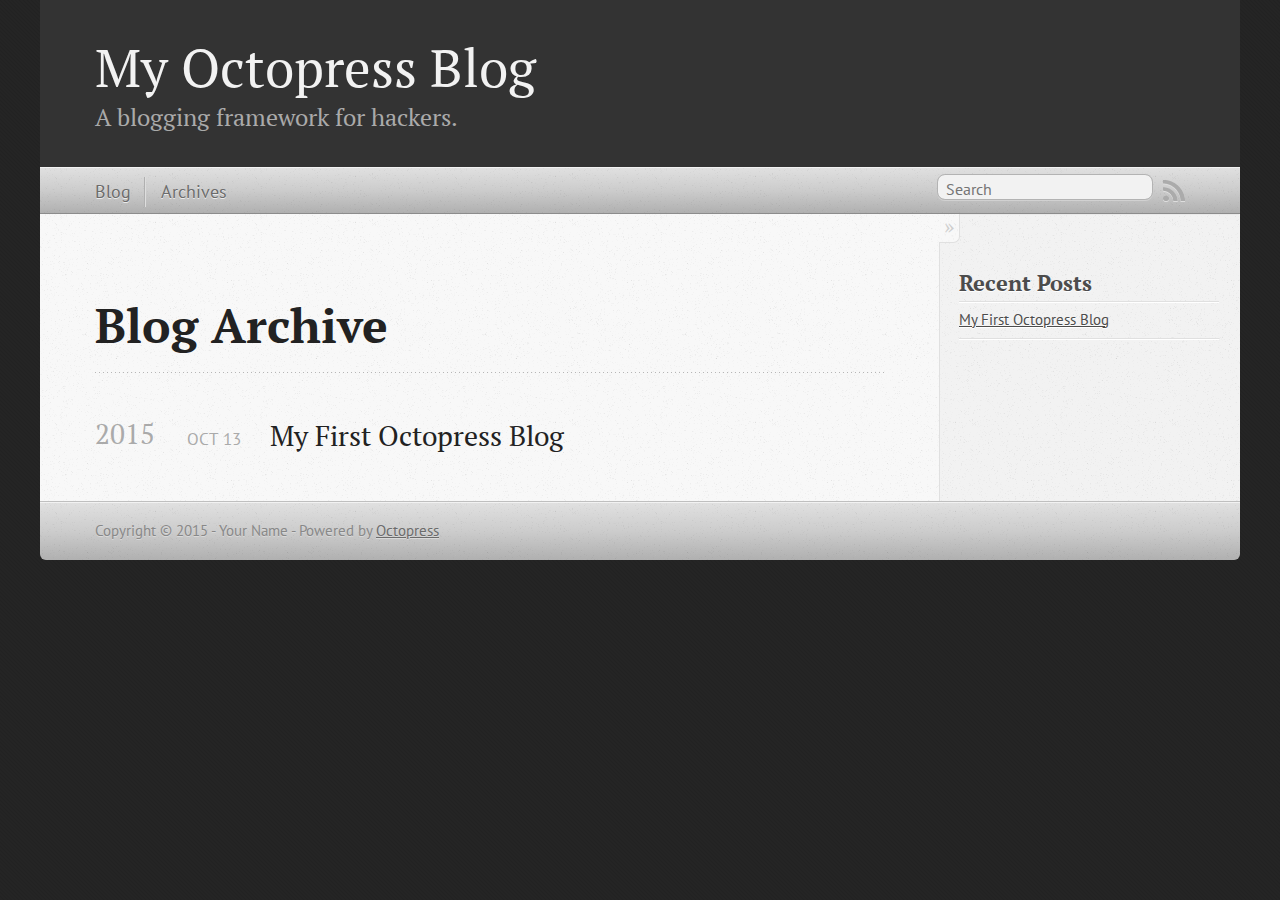
==== blog/archives/index.html @ dcce2635 "Site updated at 2015-10-13 15:27:43 UTC" ====
<!DOCTYPE html>
<!--[if IEMobile 7 ]><html class="no-js iem7"><![endif]-->
<!--[if lt IE 9]><html class="no-js lte-ie8"><![endif]-->
<!--[if (gt IE 8)|(gt IEMobile 7)|!(IEMobile)|!(IE)]><!--><html class="no-js" lang="en"><!--<![endif]-->
<head>
  <meta charset="utf-8">
  <title>Blog Archive - My Octopress Blog</title>
  <meta name="author" content="Your Name">

  
  <meta name="description" content=" Blog Archive 2015 My First Octopress Blog
Oct 13 2015 Recent Posts My First Octopress Blog ">
  

  <!-- http://t.co/dKP3o1e -->
  <meta name="HandheldFriendly" content="True">
  <meta name="MobileOptimized" content="320">
  <meta name="viewport" content="width=device-width, initial-scale=1">

  
  <link rel="canonical" href="http://david203812.github.io/blog/archives/">
  <link href="/favicon.png" rel="icon">
  <link href="/stylesheets/screen.css" media="screen, projection" rel="stylesheet" type="text/css">
  <link href="/atom.xml" rel="alternate" title="My Octopress Blog" type="application/atom+xml">
  <script src="/javascripts/modernizr-2.0.js"></script>
  <script src="//ajax.useso.com/ajax/libs/jquery/1.9.1/jquery.min.js"></script>
  <script>!window.jQuery && document.write(unescape('%3Cscript src="/javascripts/libs/jquery.min.js"%3E%3C/script%3E'))</script>
  <script src="/javascripts/octopress.js" type="text/javascript"></script>
  <!--Fonts from Google"s Web font directory at http://google.com/webfonts -->
<link href="//fonts.useso.com/css?family=PT+Serif:regular,italic,bold,bolditalic" rel="stylesheet" type="text/css">
<link href="//fonts.useso.com/css?family=PT+Sans:regular,italic,bold,bolditalic" rel="stylesheet" type="text/css">

  

</head>

<body   >
  <header role="banner"><hgroup>
  <h1><a href="/">My Octopress Blog</a></h1>
  
    <h2>A blogging framework for hackers.</h2>
  
</hgroup>

</header>
  <nav role="navigation"><ul class="subscription" data-subscription="rss">
  <li><a href="/atom.xml" rel="subscribe-rss" title="subscribe via RSS">RSS</a></li>
  
</ul>
  
<form action="https://www.google.com/search" method="get">
  <fieldset role="search">
    <input type="hidden" name="sitesearch" value="david203812.github.io">
    <input class="search" type="text" name="q" results="0" placeholder="Search"/>
  </fieldset>
</form>
  
<ul class="main-navigation">
  <li><a href="/">Blog</a></li>
  <li><a href="/blog/archives">Archives</a></li>
</ul>

</nav>
  <div id="main">
    <div id="content">
      <div>
<article role="article">
  
  <header>
    <h1 class="entry-title">Blog Archive</h1>
    
  </header>
  
  <div id="blog-archives">



  
  <h2>2015</h2>

<article>
  
<h1><a href="/blog/2015/10/13/my-first-octopress-blog/">My First Octopress Blog</a></h1>
<time datetime="2015-10-13T23:25:37+08:00" pubdate><span class='month'>Oct</span> <span class='day'>13</span> <span class='year'>2015</span></time>


</article>

</div>

  
</article>

</div>

<aside class="sidebar">
  
    <section>
  <h1>Recent Posts</h1>
  <ul id="recent_posts">
    
      <li class="post">
        <a href="/blog/2015/10/13/my-first-octopress-blog/">My First Octopress Blog</a>
      </li>
    
  </ul>
</section>





  
</aside>


    </div>
  </div>
  <footer role="contentinfo"><p>
  Copyright &copy; 2015 - Your Name -
  <span class="credit">Powered by <a href="http://octopress.org">Octopress</a></span>
</p>

</footer>
  







  <script type="text/javascript">
    (function(){
      var twitterWidgets = document.createElement('script');
      twitterWidgets.type = 'text/javascript';
      twitterWidgets.async = true;
      twitterWidgets.src = '//platform.twitter.com/widgets.js';
      document.getElementsByTagName('head')[0].appendChild(twitterWidgets);
    })();
  </script>





</body>
</html>
---- stylesheets/screen.css ----
html,body,div,span,applet,object,iframe,h1,h2,h3,h4,h5,h6,p,blockquote,pre,a,abbr,acronym,address,big,cite,code,del,dfn,em,img,ins,kbd,q,s,samp,small,strike,strong,sub,sup,tt,var,b,u,i,center,dl,dt,dd,ol,ul,li,fieldset,form,label,legend,table,caption,tbody,tfoot,thead,tr,th,td,article,aside,canvas,details,embed,figure,figcaption,footer,header,hgroup,menu,nav,output,ruby,section,summary,time,mark,audio,video{margin:0;padding:0;border:0;font:inherit;font-size:100%;vertical-align:baseline}html{line-height:1}ol,ul{list-style:none}table{border-collapse:collapse;border-spacing:0}caption,th,td{text-align:left;font-weight:normal;vertical-align:middle}q,blockquote{quotes:none}q:before,q:after,blockquote:before,blockquote:after{content:"";content:none}a img{border:none}article,aside,details,figcaption,figure,footer,header,hgroup,main,menu,nav,section,summary{display:block}a{color:#1863a1}a:visited{color:#751590}a:focus{color:#0181eb}a:hover{color:#0181eb}a:active{color:#01579f}aside.sidebar a{color:#222}aside.sidebar a:focus{color:#0181eb}aside.sidebar a:hover{color:#0181eb}aside.sidebar a:active{color:#01579f}a{-moz-transition:color 0.3s;-o-transition:color 0.3s;-webkit-transition:color 0.3s;transition:color 0.3s}html{background:#252525 url('/images/line-tile.png?1444749908') top left}body>div{background:#f2f2f2 url('/images/noise.png?1444749908') top left;border-bottom:1px solid #bfbfbf}body>div>div{background:#f8f8f8 url('/images/noise.png?1444749908') top left;border-right:1px solid #e0e0e0}.heading,body>header h1,h1,h2,h3,h4,h5,h6{font-family:"PT Serif","Georgia","Helvetica Neue",Arial,sans-serif}.sans,body>header h2,article header p.meta,article>footer,#content .blog-index footer,html .gist .gist-file .gist-meta,#blog-archives a.category,#blog-archives time,aside.sidebar section,body>footer{font-family:"PT Sans","Helvetica Neue",Arial,sans-serif}.serif,body,#content .blog-index a[rel=full-article]{font-family:"PT Serif",Georgia,Times,"Times New Roman",serif}.mono,pre,code,tt,p code,li code{font-family:Menlo,Monaco,"Andale Mono","lucida console","Courier New",monospace}body>header h1{font-size:2.2em;font-family:"PT Serif","Georgia","Helvetica Neue",Arial,sans-serif;font-weight:normal;line-height:1.2em;margin-bottom:0.6667em}body>header h2{font-family:"PT Serif","Georgia","Helvetica Neue",Arial,sans-serif}body{line-height:1.5em;color:#222}h1{font-size:2.2em;line-height:1.2em}@media only screen and (min-width: 992px){body{font-size:1.15em}h1{font-size:2.6em;line-height:1.2em}}h1,h2,h3,h4,h5,h6{text-rendering:optimizelegibility;margin-bottom:1em;font-weight:bold}h2,section h1{font-size:1.5em}h3,section h2,section section h1{font-size:1.3em}h4,section h3,section section h2,section section section h1{font-size:1em}h5,section h4,section section h3{font-size:.9em}h6,section h5,section section h4,section section section h3{font-size:.8em}p,article blockquote,ul,ol{margin-bottom:1.5em}ul{list-style-type:disc}ul ul{list-style-type:circle;margin-bottom:0px}ul ul ul{list-style-type:square;margin-bottom:0px}ol{list-style-type:decimal}ol ol{list-style-type:lower-alpha;margin-bottom:0px}ol ol ol{list-style-type:lower-roman;margin-bottom:0px}ul,ul ul,ul ol,ol,ol ul,ol ol{margin-left:1.3em}ul ul,ul ol,ol ul,ol ol{margin-bottom:0em}strong{font-weight:bold}em{font-style:italic}sup,sub{font-size:0.75em;position:relative;display:inline-block;padding:0 .2em;line-height:.8em}sup{top:-.5em}sub{bottom:-.5em}a[rev='footnote']{font-size:.75em;padding:0 .3em;line-height:1}q{font-style:italic}q:before{content:"\201C"}q:after{content:"\201D"}em,dfn{font-style:italic}strong,dfn{font-weight:bold}del,s{text-decoration:line-through}abbr,acronym{border-bottom:1px dotted;cursor:help}hr{margin-bottom:0.2em}small{font-size:.8em}big{font-size:1.2em}article blockquote{font-style:italic;position:relative;font-size:1.2em;line-height:1.5em;padding-left:1em;border-left:4px solid rgba(170,170,170,0.5)}article blockquote cite{font-style:italic}article blockquote cite a{color:#aaa !important;word-wrap:break-word}article blockquote cite:before{content:'\2014';padding-right:.3em;padding-left:.3em;color:#aaa}@media only screen and (min-width: 992px){article blockquote{padding-left:1.5em;border-left-width:4px}}.pullquote-right:before,.pullquote-left:before{padding:0;border:none;content:attr(data-pullquote);float:right;width:45%;margin:.5em 0 1em 1.5em;position:relative;top:7px;font-size:1.4em;line-height:1.45em}.pullquote-left:before{float:left;margin:.5em 1.5em 1em 0}.force-wrap,article a,aside.sidebar a{white-space:-moz-pre-wrap;white-space:-pre-wrap;white-space:-o-pre-wrap;white-space:pre-wrap;word-wrap:break-word}.group,body>header,body>nav,body>footer,body #content>article,body #content>div>article,body #content>div>section,body div.pagination,aside.sidebar,#main,#content,.sidebar{*zoom:1}.group:after,body>header:after,body>nav:after,body>footer:after,body #content>article:after,body #content>div>article:after,body #content>div>section:after,body div.pagination:after,#main:after,#content:after,.sidebar:after{content:"";display:table;clear:both}body{-webkit-text-size-adjust:none;max-width:1200px;position:relative;margin:0 auto}body>header,body>nav,body>footer,body #content>article,body #content>div>article,body #content>div>section{padding-left:18px;padding-right:18px}@media only screen and (min-width: 480px){body>header,body>nav,body>footer,body #content>article,body #content>div>article,body #content>div>section{padding-left:25px;padding-right:25px}}@media only screen and (min-width: 768px){body>header,body>nav,body>footer,body #content>article,body #content>div>article,body #content>div>section{padding-left:35px;padding-right:35px}}@media only screen and (min-width: 992px){body>header,body>nav,body>footer,body #content>article,body #content>div>article,body #content>div>section{padding-left:55px;padding-right:55px}}body div.pagination{margin-left:18px;margin-right:18px}@media only screen and (min-width: 480px){body div.pagination{margin-left:25px;margin-right:25px}}@media only screen and (min-width: 768px){body div.pagination{margin-left:35px;margin-right:35px}}@media only screen and (min-width: 992px){body div.pagination{margin-left:55px;margin-right:55px}}body>header{font-size:1em;padding-top:1.5em;padding-bottom:1.5em}#content{overflow:hidden}#content>div,#content>article{width:100%}aside.sidebar{float:none;padding:0 18px 1px;background-color:#f7f7f7;border-top:1px solid #e0e0e0}.flex-content,article img,article video,article .flash-video,aside.sidebar img{max-width:100%;height:auto}.basic-alignment.left,article img.left,article video.left,article .left.flash-video,aside.sidebar img.left{float:left;margin-right:1.5em}.basic-alignment.right,article img.right,article video.right,article .right.flash-video,aside.sidebar img.right{float:right;margin-left:1.5em}.basic-alignment.center,article img.center,article video.center,article .center.flash-video,aside.sidebar img.center{display:block;margin:0 auto 1.5em}.basic-alignment.left,article img.left,article video.left,article .left.flash-video,aside.sidebar img.left,.basic-alignment.right,article img.right,article video.right,article .right.flash-video,aside.sidebar img.right{margin-bottom:.8em}.toggle-sidebar,.no-sidebar .toggle-sidebar{display:none}@media only screen and (min-width: 750px){body.sidebar-footer aside.sidebar{float:none;width:auto;clear:left;margin:0;padding:0 35px 1px;background-color:#f7f7f7;border-top:1px solid #eaeaea}body.sidebar-footer aside.sidebar section.odd,body.sidebar-footer aside.sidebar section.even{float:left;width:48%}body.sidebar-footer aside.sidebar section.odd{margin-left:0}body.sidebar-footer aside.sidebar section.even{margin-left:4%}body.sidebar-footer aside.sidebar.thirds section{width:30%;margin-left:5%}body.sidebar-footer aside.sidebar.thirds section.first{margin-left:0;clear:both}}body.sidebar-footer #content{margin-right:0px}body.sidebar-footer .toggle-sidebar{display:none}@media only screen and (min-width: 550px){body>header{font-size:1em}}@media only screen and (min-width: 750px){aside.sidebar{float:none;width:auto;clear:left;margin:0;padding:0 35px 1px;background-color:#f7f7f7;border-top:1px solid #eaeaea}aside.sidebar section.odd,aside.sidebar section.even{float:left;width:48%}aside.sidebar section.odd{margin-left:0}aside.sidebar section.even{margin-left:4%}aside.sidebar.thirds section{width:30%;margin-left:5%}aside.sidebar.thirds section.first{margin-left:0;clear:both}}@media only screen and (min-width: 768px){body{-webkit-text-size-adjust:auto}body>header{font-size:1.2em}#main{padding:0;margin:0 auto}#content{overflow:visible;margin-right:240px;position:relative}.no-sidebar #content{margin-right:0;border-right:0}.collapse-sidebar #content{margin-right:20px}#content>div,#content>article{padding-top:17.5px;padding-bottom:17.5px;float:left}aside.sidebar{width:210px;padding:0 15px 15px;background:none;clear:none;float:left;margin:0 -100% 0 0}aside.sidebar section{width:auto;margin-left:0}aside.sidebar section.odd,aside.sidebar section.even{float:none;width:auto;margin-left:0}.collapse-sidebar aside.sidebar{float:none;width:auto;clear:left;margin:0;padding:0 35px 1px;background-color:#f7f7f7;border-top:1px solid #eaeaea}.collapse-sidebar aside.sidebar section.odd,.collapse-sidebar aside.sidebar section.even{float:left;width:48%}.collapse-sidebar aside.sidebar section.odd{margin-left:0}.collapse-sidebar aside.sidebar section.even{margin-left:4%}.collapse-sidebar aside.sidebar.thirds section{width:30%;margin-left:5%}.collapse-sidebar aside.sidebar.thirds section.first{margin-left:0;clear:both}}@media only screen and (min-width: 992px){body>header{font-size:1.3em}#content{margin-right:300px}#content>div,#content>article{padding-top:27.5px;padding-bottom:27.5px}aside.sidebar{width:260px;padding:1.2em 20px 20px}.collapse-sidebar aside.sidebar{padding-left:55px;padding-right:55px}}@media only screen and (min-width: 768px){ul,ol{margin-left:0}}body>header{background:#333}body>header h1{display:inline-block;margin:0}body>header h1 a,body>header h1 a:visited,body>header h1 a:hover{color:#f2f2f2;text-decoration:none}body>header h2{margin:.2em 0 0;font-size:1em;color:#aaa;font-weight:normal}body>nav{position:relative;background-color:#ccc;background:url('/images/noise.png?1444749908'),url('[data-uri]');background:url('/images/noise.png?1444749908'),-webkit-gradient(linear, 50% 0%, 50% 100%, color-stop(0%, #e0e0e0),color-stop(50%, #cccccc),color-stop(100%, #b0b0b0));background:url('/images/noise.png?1444749908'),-moz-linear-gradient(#e0e0e0,#cccccc,#b0b0b0);background:url('/images/noise.png?1444749908'),-webkit-linear-gradient(#e0e0e0,#cccccc,#b0b0b0);background:url('/images/noise.png?1444749908'),linear-gradient(#e0e0e0,#cccccc,#b0b0b0);border-top:1px solid #f2f2f2;border-bottom:1px solid #8c8c8c;padding-top:.35em;padding-bottom:.35em}body>nav form{-moz-background-clip:padding;-o-background-clip:padding-box;-webkit-background-clip:padding;background-clip:padding-box;margin:0;padding:0}body>nav form .search{padding:.3em .5em 0;font-size:.85em;font-family:"PT Sans","Helvetica Neue",Arial,sans-serif;line-height:1.1em;width:95%;-moz-border-radius:0.5em;-webkit-border-radius:0.5em;border-radius:0.5em;-moz-background-clip:padding;-o-background-clip:padding-box;-webkit-background-clip:padding;background-clip:padding-box;-moz-box-shadow:#d1d1d1 0 1px;-webkit-box-shadow:#d1d1d1 0 1px;box-shadow:#d1d1d1 0 1px;background-color:#f2f2f2;border:1px solid #b3b3b3;color:#888}body>nav form .search:focus{color:#444;border-color:#80b1df;-moz-box-shadow:#80b1df 0 0 4px,#80b1df 0 0 3px inset;-webkit-box-shadow:#80b1df 0 0 4px,#80b1df 0 0 3px inset;box-shadow:#80b1df 0 0 4px,#80b1df 0 0 3px inset;background-color:#fff;outline:none}body>nav fieldset[role=search]{float:right;width:48%}body>nav fieldset.mobile-nav{float:left;width:48%}body>nav fieldset.mobile-nav select{width:100%;font-size:.8em;border:1px solid #888}body>nav ul{display:none}@media only screen and (min-width: 550px){body>nav{font-size:.9em}body>nav ul{margin:0;padding:0;border:0;overflow:hidden;*zoom:1;float:left;display:block;padding-top:.15em}body>nav ul li{list-style-image:none;list-style-type:none;margin-left:0;white-space:nowrap;float:left;padding-left:0;padding-right:0}body>nav ul li:first-child{padding-left:0}body>nav ul li:last-child{padding-right:0}body>nav ul li.last{padding-right:0}body>nav ul.subscription{margin-left:.8em;float:right}body>nav ul.subscription li:last-child a{padding-right:0}body>nav ul li{margin:0}body>nav a{color:#6b6b6b;font-family:"PT Sans","Helvetica Neue",Arial,sans-serif;text-shadow:#ebebeb 0 1px;float:left;text-decoration:none;font-size:1.1em;padding:.1em 0;line-height:1.5em}body>nav a:visited{color:#6b6b6b}body>nav a:hover{color:#2b2b2b}body>nav li+li{border-left:1px solid #b0b0b0;margin-left:.8em}body>nav li+li a{padding-left:.8em;border-left:1px solid #dedede}body>nav form{float:right;text-align:left;padding-left:.8em;width:175px}body>nav form .search{width:93%;font-size:.95em;line-height:1.2em}body>nav ul[data-subscription$=email]+form{width:97px}body>nav ul[data-subscription$=email]+form .search{width:91%}body>nav fieldset.mobile-nav{display:none}body>nav fieldset[role=search]{width:99%}}@media only screen and (min-width: 992px){body>nav form{width:215px}body>nav ul[data-subscription$=email]+form{width:147px}}.no-placeholder body>nav .search{background:#f2f2f2 url('/images/search.png?1444749908') 0.3em 0.25em no-repeat;text-indent:1.3em}@media only screen and (min-width: 550px){.maskImage body>nav ul[data-subscription$=email]+form{width:123px}}@media only screen and (min-width: 992px){.maskImage body>nav ul[data-subscription$=email]+form{width:173px}}.maskImage ul.subscription{position:relative;top:.2em}.maskImage ul.subscription li,.maskImage ul.subscription a{border:0;padding:0}.maskImage a[rel=subscribe-rss]{position:relative;top:0px;text-indent:-999999em;background-color:#dedede;border:0;padding:0}.maskImage a[rel=subscribe-rss],.maskImage a[rel=subscribe-rss]:after{-webkit-mask-image:url('/images/rss.png?1444749908');-moz-mask-image:url('/images/rss.png?1444749908');-ms-mask-image:url('/images/rss.png?1444749908');-o-mask-image:url('/images/rss.png?1444749908');mask-image:url('/images/rss.png?1444749908');-webkit-mask-repeat:no-repeat;-moz-mask-repeat:no-repeat;-ms-mask-repeat:no-repeat;-o-mask-repeat:no-repeat;mask-repeat:no-repeat;width:22px;height:22px}.maskImage a[rel=subscribe-rss]:after{content:"";position:absolute;top:-1px;left:0;background-color:#ababab}.maskImage a[rel=subscribe-rss]:hover:after{background-color:#9e9e9e}.maskImage a[rel=subscribe-email]{position:relative;top:0px;text-indent:-999999em;background-color:#dedede;border:0;padding:0}.maskImage a[rel=subscribe-email],.maskImage a[rel=subscribe-email]:after{-webkit-mask-image:url('/images/email.png?1444749908');-moz-mask-image:url('/images/email.png?1444749908');-ms-mask-image:url('/images/email.png?1444749908');-o-mask-image:url('/images/email.png?1444749908');mask-image:url('/images/email.png?1444749908');-webkit-mask-repeat:no-repeat;-moz-mask-repeat:no-repeat;-ms-mask-repeat:no-repeat;-o-mask-repeat:no-repeat;mask-repeat:no-repeat;width:28px;height:22px}.maskImage a[rel=subscribe-email]:after{content:"";position:absolute;top:-1px;left:0;background-color:#ababab}.maskImage a[rel=subscribe-email]:hover:after{background-color:#9e9e9e}article{padding-top:1em}article header{position:relative;padding-top:2em;padding-bottom:1em;margin-bottom:1em;background:url('[data-uri]') bottom left repeat-x}article header h1{margin:0}article header h1 a{text-decoration:none}article header h1 a:hover{text-decoration:underline}article header p{font-size:.9em;color:#aaa;margin:0}article header p.meta{text-transform:uppercase;position:absolute;top:0}@media only screen and (min-width: 768px){article header{margin-bottom:1.5em;padding-bottom:1em;background:url('[data-uri]') bottom left repeat-x}}article h2{padding-top:0.8em;background:url('[data-uri]') top left repeat-x}.entry-content article h2:first-child,article header+h2{padding-top:0}article h2:first-child,article header+h2{background:none}article .feature{padding-top:.5em;margin-bottom:1em;padding-bottom:1em;background:url('[data-uri]') bottom left repeat-x;font-size:2.0em;font-style:italic;line-height:1.3em}article img,article video,article .flash-video{-moz-border-radius:0.3em;-webkit-border-radius:0.3em;border-radius:0.3em;-moz-box-shadow:rgba(0,0,0,0.15) 0 1px 4px;-webkit-box-shadow:rgba(0,0,0,0.15) 0 1px 4px;box-shadow:rgba(0,0,0,0.15) 0 1px 4px;-moz-box-sizing:border-box;-webkit-box-sizing:border-box;box-sizing:border-box;border:#fff 0.5em solid}article video,article .flash-video{margin:0 auto 1.5em}article video{display:block;width:100%}article .flash-video>div{position:relative;display:block;padding-bottom:56.25%;padding-top:1px;height:0;overflow:hidden}article .flash-video>div iframe,article .flash-video>div object,article .flash-video>div embed{position:absolute;top:0;left:0;width:100%;height:100%}article>footer{padding-bottom:2.5em;margin-top:2em}article>footer p.meta{margin-bottom:.8em;font-size:.85em;clear:both;overflow:hidden}.blog-index article+article{background:url('[data-uri]') top left repeat-x}#content .blog-index{padding-top:0;padding-bottom:0}#content .blog-index article{padding-top:2em}#content .blog-index article header{background:none;padding-bottom:0}#content .blog-index article h1{font-size:2.2em}#content .blog-index article h1 a{color:inherit}#content .blog-index article h1 a:hover{color:#0181eb}#content .blog-index a[rel=full-article]{background:#ebebeb;display:inline-block;padding:.4em .8em;margin-right:.5em;text-decoration:none;color:#666;-moz-transition:background-color 0.5s;-o-transition:background-color 0.5s;-webkit-transition:background-color 0.5s;transition:background-color 0.5s}#content .blog-index a[rel=full-article]:hover{background:#0181eb;text-shadow:none;color:#f8f8f8}#content .blog-index footer{margin-top:1em}.separator,article>footer .byline+time:before,article>footer time+time:before,article>footer .comments:before,article>footer .byline ~ .categories:before{content:"\2022 ";padding:0 .4em 0 .2em;display:inline-block}#content div.pagination{text-align:center;font-size:.95em;position:relative;background:url('[data-uri]') top left repeat-x;padding-top:1.5em;padding-bottom:1.5em}#content div.pagination a{text-decoration:none;color:#aaa}#content div.pagination a.prev{position:absolute;left:0}#content div.pagination a.next{position:absolute;right:0}#content div.pagination a:hover{color:#0181eb}#content div.pagination a[href*=archive]:before,#content div.pagination a[href*=archive]:after{content:'\2014';padding:0 .3em}p.meta+.sharing{padding-top:1em;padding-left:0;background:url('[data-uri]') top left repeat-x}#fb-root{display:none}.highlight,html .gist .gist-file .gist-syntax .gist-highlight{border:1px solid #05232b !important}.highlight table td.code,html .gist .gist-file .gist-syntax .gist-highlight table td.code{width:100%}.highlight .line-numbers,html .gist .gist-file .gist-syntax .highlight .line_numbers{text-align:right;font-size:13px;line-height:1.45em;background:#073642 url('/images/noise.png?1444749908') top left !important;border-right:1px solid #00232c !important;-moz-box-shadow:#083e4b -1px 0 inset;-webkit-box-shadow:#083e4b -1px 0 inset;box-shadow:#083e4b -1px 0 inset;text-shadow:#021014 0 -1px;padding:.8em !important;-moz-border-radius:0;-webkit-border-radius:0;border-radius:0}.highlight .line-numbers span,html .gist .gist-file .gist-syntax .highlight .line_numbers span{color:#586e75 !important}figure.code,.gist-file,pre{-moz-box-shadow:rgba(0,0,0,0.06) 0 0 10px;-webkit-box-shadow:rgba(0,0,0,0.06) 0 0 10px;box-shadow:rgba(0,0,0,0.06) 0 0 10px}figure.code .highlight pre,.gist-file .highlight pre,pre .highlight pre{-moz-box-shadow:none;-webkit-box-shadow:none;box-shadow:none}.gist .highlight *::-moz-selection,figure.code .highlight *::-moz-selection{background:#386774;color:inherit;text-shadow:#002b36 0 1px}.gist .highlight *::-webkit-selection,figure.code .highlight *::-webkit-selection{background:#386774;color:inherit;text-shadow:#002b36 0 1px}.gist .highlight *::selection,figure.code .highlight *::selection{background:#386774;color:inherit;text-shadow:#002b36 0 1px}html .gist .gist-file{margin-bottom:1.8em;position:relative;border:none;padding-top:26px !important}html .gist .gist-file .highlight{margin-bottom:0}html .gist .gist-file .gist-syntax{border-bottom:0 !important;background:none !important}html .gist .gist-file .gist-syntax .gist-highlight{background:#002b36 !important}html .gist .gist-file .gist-syntax .highlight pre{padding:0}html .gist .gist-file .gist-meta{padding:.6em 0.8em;border:1px solid #083e4b !important;color:#586e75;font-size:.7em !important;background:#073642 url('/images/noise.png?1444749908') top left;line-height:1.5em}html .gist .gist-file .gist-meta a{color:#76888b !important;text-decoration:none}html .gist .gist-file .gist-meta a:hover,html .gist .gist-file .gist-meta a:focus{text-decoration:underline}html .gist .gist-file .gist-meta a:hover{color:#93a1a1 !important}html .gist .gist-file .gist-meta a[href*='#file']{position:absolute;top:0;left:0;right:-10px;color:#474747 !important}html .gist .gist-file .gist-meta a[href*='#file']:hover{color:#1863a1 !important}html .gist .gist-file .gist-meta a[href*=raw]{top:.4em}pre{background:#002b36 url('/images/noise.png?1444749908') top left;-moz-border-radius:0.4em;-webkit-border-radius:0.4em;border-radius:0.4em;border:1px solid #05232b;line-height:1.45em;font-size:13px;margin-bottom:2.1em;padding:.8em 1em;color:#93a1a1;overflow:auto}h3.filename+pre{-moz-border-radius-topleft:0px;-webkit-border-top-left-radius:0px;border-top-left-radius:0px;-moz-border-radius-topright:0px;-webkit-border-top-right-radius:0px;border-top-right-radius:0px}p code,li code{display:inline-block;white-space:no-wrap;background:#fff;font-size:.8em;line-height:1.5em;color:#555;border:1px solid #ddd;-moz-border-radius:0.4em;-webkit-border-radius:0.4em;border-radius:0.4em;padding:0 .3em;margin:-1px 0}p pre code,li pre code{font-size:1em !important;background:none;border:none}.pre-code,html .gist .gist-file .gist-syntax .highlight pre,.highlight code{font-family:Menlo,Monaco,"Andale Mono","lucida console","Courier New",monospace !important;overflow:scroll;overflow-y:hidden;display:block;padding:.8em;overflow-x:auto;line-height:1.45em;background:#002b36 url('/images/noise.png?1444749908') top left !important;color:#93a1a1 !important}.pre-code span,html .gist .gist-file .gist-syntax .highlight pre span,.highlight code span{color:#93a1a1 !important}.pre-code span,html .gist .gist-file .gist-syntax .highlight pre span,.highlight code span{font-style:normal !important;font-weight:normal !important}.pre-code .c,html .gist .gist-file .gist-syntax .highlight pre .c,.highlight code .c{color:#586e75 !important;font-style:italic !important}.pre-code .cm,html .gist .gist-file .gist-syntax .highlight pre .cm,.highlight code .cm{color:#586e75 !important;font-style:italic !important}.pre-code .cp,html .gist .gist-file .gist-syntax .highlight pre .cp,.highlight code .cp{color:#586e75 !important;font-style:italic !important}.pre-code .c1,html .gist .gist-file .gist-syntax .highlight pre .c1,.highlight code .c1{color:#586e75 !important;font-style:italic !important}.pre-code .cs,html .gist .gist-file .gist-syntax .highlight pre .cs,.highlight code .cs{color:#586e75 !important;font-weight:bold !important;font-style:italic !important}.pre-code .err,html .gist .gist-file .gist-syntax .highlight pre .err,.highlight code .err{color:#dc322f !important;background:none !important}.pre-code .k,html .gist .gist-file .gist-syntax .highlight pre .k,.highlight code .k{color:#cb4b16 !important}.pre-code .o,html .gist .gist-file .gist-syntax .highlight pre .o,.highlight code .o{color:#93a1a1 !important;font-weight:bold !important}.pre-code .p,html .gist .gist-file .gist-syntax .highlight pre .p,.highlight code .p{color:#93a1a1 !important}.pre-code .ow,html .gist .gist-file .gist-syntax .highlight pre .ow,.highlight code .ow{color:#2aa198 !important;font-weight:bold !important}.pre-code .gd,html .gist .gist-file .gist-syntax .highlight pre .gd,.highlight code .gd{color:#93a1a1 !important;background-color:#372d34 !important;display:inline-block}.pre-code .gd .x,html .gist .gist-file .gist-syntax .highlight pre .gd .x,.highlight code .gd .x{color:#93a1a1 !important;background-color:#4d2d34 !important;display:inline-block}.pre-code .ge,html .gist .gist-file .gist-syntax .highlight pre .ge,.highlight code .ge{color:#93a1a1 !important;font-style:italic !important}.pre-code .gh,html .gist .gist-file .gist-syntax .highlight pre .gh,.highlight code .gh{color:#586e75 !important}.pre-code .gi,html .gist .gist-file .gist-syntax .highlight pre .gi,.highlight code .gi{color:#93a1a1 !important;background-color:#1b412b !important;display:inline-block}.pre-code .gi .x,html .gist .gist-file .gist-syntax .highlight pre .gi .x,.highlight code .gi .x{color:#93a1a1 !important;background-color:#355720 !important;display:inline-block}.pre-code .gs,html .gist .gist-file .gist-syntax .highlight pre .gs,.highlight code .gs{color:#93a1a1 !important;font-weight:bold !important}.pre-code .gu,html .gist .gist-file .gist-syntax .highlight pre .gu,.highlight code .gu{color:#6c71c4 !important}.pre-code .kc,html .gist .gist-file .gist-syntax .highlight pre .kc,.highlight code .kc{color:#859900 !important;font-weight:bold !important}.pre-code .kd,html .gist .gist-file .gist-syntax .highlight pre .kd,.highlight code .kd{color:#268bd2 !important}.pre-code .kp,html .gist .gist-file .gist-syntax .highlight pre .kp,.highlight code .kp{color:#cb4b16 !important;font-weight:bold !important}.pre-code .kr,html .gist .gist-file .gist-syntax .highlight pre .kr,.highlight code .kr{color:#d33682 !important;font-weight:bold !important}.pre-code .kt,html .gist .gist-file .gist-syntax .highlight pre .kt,.highlight code .kt{color:#2aa198 !important}.pre-code .n,html .gist .gist-file .gist-syntax .highlight pre .n,.highlight code .n{color:#268bd2 !important}.pre-code .na,html .gist .gist-file .gist-syntax .highlight pre .na,.highlight code .na{color:#268bd2 !important}.pre-code .nb,html .gist .gist-file .gist-syntax .highlight pre .nb,.highlight code .nb{color:#859900 !important}.pre-code .nc,html .gist .gist-file .gist-syntax .highlight pre .nc,.highlight code .nc{color:#d33682 !important}.pre-code .no,html .gist .gist-file .gist-syntax .highlight pre .no,.highlight code .no{color:#b58900 !important}.pre-code .nl,html .gist .gist-file .gist-syntax .highlight pre .nl,.highlight code .nl{color:#859900 !important}.pre-code .ne,html .gist .gist-file .gist-syntax .highlight pre .ne,.highlight code .ne{color:#268bd2 !important;font-weight:bold !important}.pre-code .nf,html .gist .gist-file .gist-syntax .highlight pre .nf,.highlight code .nf{color:#268bd2 !important;font-weight:bold !important}.pre-code .nn,html .gist .gist-file .gist-syntax .highlight pre .nn,.highlight code .nn{color:#b58900 !important}.pre-code .nt,html .gist .gist-file .gist-syntax .highlight pre .nt,.highlight code .nt{color:#268bd2 !important;font-weight:bold !important}.pre-code .nx,html .gist .gist-file .gist-syntax .highlight pre .nx,.highlight code .nx{color:#b58900 !important}.pre-code .vg,html .gist .gist-file .gist-syntax .highlight pre .vg,.highlight code .vg{color:#268bd2 !important}.pre-code .vi,html .gist .gist-file .gist-syntax .highlight pre .vi,.highlight code .vi{color:#268bd2 !important}.pre-code .nv,html .gist .gist-file .gist-syntax .highlight pre .nv,.highlight code .nv{color:#268bd2 !important}.pre-code .mf,html .gist .gist-file .gist-syntax .highlight pre .mf,.highlight code .mf{color:#2aa198 !important}.pre-code .m,html .gist .gist-file .gist-syntax .highlight pre .m,.highlight code .m{color:#2aa198 !important}.pre-code .mh,html .gist .gist-file .gist-syntax .highlight pre .mh,.highlight code .mh{color:#2aa198 !important}.pre-code .mi,html .gist .gist-file .gist-syntax .highlight pre .mi,.highlight code .mi{color:#2aa198 !important}.pre-code .s,html .gist .gist-file .gist-syntax .highlight pre .s,.highlight code .s{color:#2aa198 !important}.pre-code .sd,html .gist .gist-file .gist-syntax .highlight pre .sd,.highlight code .sd{color:#2aa198 !important}.pre-code .s2,html .gist .gist-file .gist-syntax .highlight pre .s2,.highlight code .s2{color:#2aa198 !important}.pre-code .se,html .gist .gist-file .gist-syntax .highlight pre .se,.highlight code .se{color:#dc322f !important}.pre-code .si,html .gist .gist-file .gist-syntax .highlight pre .si,.highlight code .si{color:#268bd2 !important}.pre-code .sr,html .gist .gist-file .gist-syntax .highlight pre .sr,.highlight code .sr{color:#2aa198 !important}.pre-code .s1,html .gist .gist-file .gist-syntax .highlight pre .s1,.highlight code .s1{color:#2aa198 !important}.pre-code div .gd,html .gist .gist-file .gist-syntax .highlight pre div .gd,.highlight code div .gd,.pre-code div .gd .x,html .gist .gist-file .gist-syntax .highlight pre div .gd .x,.highlight code div .gd .x,.pre-code div .gi,html .gist .gist-file .gist-syntax .highlight pre div .gi,.highlight code div .gi,.pre-code div .gi .x,html .gist .gist-file .gist-syntax .highlight pre div .gi .x,.highlight code div .gi .x{display:inline-block;width:100%}.highlight,.gist-highlight{margin-bottom:1.8em;background:#002b36;overflow-y:hidden;overflow-x:auto}.highlight pre,.gist-highlight pre{background:none;-moz-border-radius:0px;-webkit-border-radius:0px;border-radius:0px;border:none;padding:0;margin-bottom:0}pre::-webkit-scrollbar,.highlight::-webkit-scrollbar,.gist-highlight::-webkit-scrollbar{height:.5em;background:rgba(255,255,255,0.15)}pre::-webkit-scrollbar-thumb:horizontal,.highlight::-webkit-scrollbar-thumb:horizontal,.gist-highlight::-webkit-scrollbar-thumb:horizontal{background:rgba(255,255,255,0.2);-webkit-border-radius:4px;border-radius:4px}.highlight code{background:#000}figure.code{background:none;padding:0;border:0;margin-bottom:1.5em}figure.code pre{margin-bottom:0}figure.code figcaption{position:relative}figure.code .highlight{margin-bottom:0}.code-title,html .gist .gist-file .gist-meta a[href*='#file'],h3.filename,figure.code figcaption{text-align:center;font-size:13px;line-height:2em;text-shadow:#cbcccc 0 1px 0;color:#474747;font-weight:normal;margin-bottom:0;-moz-border-radius-topleft:5px;-webkit-border-top-left-radius:5px;border-top-left-radius:5px;-moz-border-radius-topright:5px;-webkit-border-top-right-radius:5px;border-top-right-radius:5px;font-family:"Helvetica Neue", Arial, "Lucida Grande", "Lucida Sans Unicode", Lucida, sans-serif;background:#aaa url('/images/code_bg.png?1444749908') top repeat-x;border:1px solid #565656;border-top-color:#cbcbcb;border-left-color:#a5a5a5;border-right-color:#a5a5a5;border-bottom:0}.download-source,html .gist .gist-file .gist-meta a[href*=raw],figure.code figcaption a{position:absolute;right:.8em;text-decoration:none;color:#666 !important;z-index:1;font-size:13px;text-shadow:#cbcccc 0 1px 0;padding-left:3em}.download-source:hover,html .gist .gist-file .gist-meta a[href*=raw]:hover,figure.code figcaption a:hover,.download-source:focus,html .gist .gist-file .gist-meta a[href*=raw]:focus,figure.code figcaption a:focus{text-decoration:underline}#archive #content>div,#archive #content>div>article{padding-top:0}#blog-archives{color:#aaa}#blog-archives article{padding:1em 0 1em;position:relative;background:url('[data-uri]') bottom left repeat-x}#blog-archives article:last-child{background:none}#blog-archives article footer{padding:0;margin:0}#blog-archives h1{color:#222;margin-bottom:.3em}#blog-archives h2{display:none}#blog-archives h1{font-size:1.5em}#blog-archives h1 a{text-decoration:none;color:inherit;font-weight:normal;display:inline-block}#blog-archives h1 a:hover,#blog-archives h1 a:focus{text-decoration:underline}#blog-archives h1 a:hover{color:#0181eb}#blog-archives a.category,#blog-archives time{color:#aaa}#blog-archives .entry-content{display:none}#blog-archives time{font-size:.9em;line-height:1.2em}#blog-archives time .month,#blog-archives time .day{display:inline-block}#blog-archives time .month{text-transform:uppercase}#blog-archives p{margin-bottom:1em}#blog-archives a,#blog-archives .entry-content a{color:inherit}#blog-archives a:hover,#blog-archives .entry-content a:hover{color:#0181eb}#blog-archives a:hover{color:#0181eb}@media only screen and (min-width: 550px){#blog-archives article{margin-left:5em}#blog-archives h2{margin-bottom:.3em;font-weight:normal;display:inline-block;position:relative;top:-1px;float:left}#blog-archives h2:first-child{padding-top:.75em}#blog-archives time{position:absolute;text-align:right;left:0em;top:1.8em}#blog-archives .year{display:none}#blog-archives article{padding-left:4.5em;padding-bottom:.7em}#blog-archives a.category{line-height:1.1em}}#content>.category article{margin-left:0;padding-left:6.8em}#content>.category .year{display:inline}.side-shadow-border,aside.sidebar section h1,aside.sidebar li{-moz-box-shadow:#fff 0 1px;-webkit-box-shadow:#fff 0 1px;box-shadow:#fff 0 1px}aside.sidebar{overflow:hidden;color:#4c4c4c;text-shadow:#fff 0 1px}aside.sidebar section{font-size:.8em;line-height:1.4em;margin-bottom:1.5em}aside.sidebar section h1{margin:1.5em 0 0;padding-bottom:.2em;border-bottom:1px solid #e0e0e0}aside.sidebar section h1+p{padding-top:.4em}aside.sidebar img{-moz-border-radius:0.3em;-webkit-border-radius:0.3em;border-radius:0.3em;-moz-box-shadow:rgba(0,0,0,0.15) 0 1px 4px;-webkit-box-shadow:rgba(0,0,0,0.15) 0 1px 4px;box-shadow:rgba(0,0,0,0.15) 0 1px 4px;-moz-box-sizing:border-box;-webkit-box-sizing:border-box;box-sizing:border-box;border:#fff 0.3em solid}aside.sidebar ul{margin-bottom:0.5em;margin-left:0}aside.sidebar li{list-style:none;padding:.5em 0;margin:0;border-bottom:1px solid #e0e0e0}aside.sidebar li p:last-child{margin-bottom:0}aside.sidebar a{color:inherit;-moz-transition:color 0.5s;-o-transition:color 0.5s;-webkit-transition:color 0.5s;transition:color 0.5s}aside.sidebar:hover a{color:#222}aside.sidebar:hover a:hover{color:#0181eb}.aside-alt-link,#pinboard_linkroll .pin-tag{color:#7f7f7f}.aside-alt-link:hover,#pinboard_linkroll .pin-tag:hover{color:#0181eb}@media only screen and (min-width: 768px){.toggle-sidebar{outline:none;position:absolute;right:-10px;top:0;bottom:0;display:inline-block;text-decoration:none;color:#cecece;width:9px;cursor:pointer}.toggle-sidebar:hover{background:#e9e9e9;background:url('[data-uri]');background:-webkit-gradient(linear, 0% 50%, 100% 50%, color-stop(0%, rgba(224,224,224,0.5)),color-stop(100%, rgba(224,224,224,0)));background:-moz-linear-gradient(left, rgba(224,224,224,0.5),rgba(224,224,224,0));background:-webkit-linear-gradient(left, rgba(224,224,224,0.5),rgba(224,224,224,0));background:linear-gradient(to right, rgba(224,224,224,0.5),rgba(224,224,224,0))}.toggle-sidebar:after{position:absolute;right:-11px;top:0;width:20px;font-size:1.2em;line-height:1.1em;padding-bottom:.15em;-moz-border-radius-bottomright:0.3em;-webkit-border-bottom-right-radius:0.3em;border-bottom-right-radius:0.3em;text-align:center;background:#f8f8f8 url('/images/noise.png?1444749908') top left;border-bottom:1px solid #e0e0e0;border-right:1px solid #e0e0e0;content:"\00BB";text-indent:-1px}.collapse-sidebar .toggle-sidebar{text-indent:0px;right:-20px;width:19px}.collapse-sidebar .toggle-sidebar:hover{background:#e9e9e9}.collapse-sidebar .toggle-sidebar:after{border-left:1px solid #e0e0e0;text-shadow:#fff 0 1px;content:"\00AB";left:0px;right:0;text-align:center;text-indent:0;border:0;border-right-width:0;background:none}}.googleplus h1{-moz-box-shadow:none !important;-webkit-box-shadow:none !important;-o-box-shadow:none !important;box-shadow:none !important;border-bottom:0px none !important}.googleplus a{text-decoration:none;white-space:normal !important;line-height:32px}.googleplus a img{float:left;margin-right:0.5em;border:0 none}.googleplus-hidden{position:absolute;top:-1000em;left:-1000em}#pinboard_linkroll .pin-title,#pinboard_linkroll .pin-description{display:block;margin-bottom:.5em}#pinboard_linkroll .pin-tag{text-decoration:none}#pinboard_linkroll .pin-tag:hover,#pinboard_linkroll .pin-tag:focus{text-decoration:underline}#pinboard_linkroll .pin-tag:after{content:','}#pinboard_linkroll .pin-tag:last-child:after{content:''}.delicious-posts a.delicious-link{margin-bottom:.5em;display:block}.delicious-posts p{font-size:1em}body>footer{font-size:.8em;color:#888;text-shadow:#d9d9d9 0 1px;background-color:#ccc;background:url('/images/noise.png?1444749908'),url('[data-uri]');background:url('/images/noise.png?1444749908'),-webkit-gradient(linear, 50% 0%, 50% 100%, color-stop(0%, #e0e0e0),color-stop(50%, #cccccc),color-stop(100%, #b0b0b0));background:url('/images/noise.png?1444749908'),-moz-linear-gradient(#e0e0e0,#cccccc,#b0b0b0);background:url('/images/noise.png?1444749908'),-webkit-linear-gradient(#e0e0e0,#cccccc,#b0b0b0);background:url('/images/noise.png?1444749908'),linear-gradient(#e0e0e0,#cccccc,#b0b0b0);border-top:1px solid #f2f2f2;position:relative;padding-top:1em;padding-bottom:1em;margin-bottom:3em;-moz-border-radius-bottomleft:0.4em;-webkit-border-bottom-left-radius:0.4em;border-bottom-left-radius:0.4em;-moz-border-radius-bottomright:0.4em;-webkit-border-bottom-right-radius:0.4em;border-bottom-right-radius:0.4em;z-index:1}body>footer a{color:#6b6b6b}body>footer a:visited{color:#6b6b6b}body>footer a:hover{color:#484848}body>footer p:last-child{margin-bottom:0}
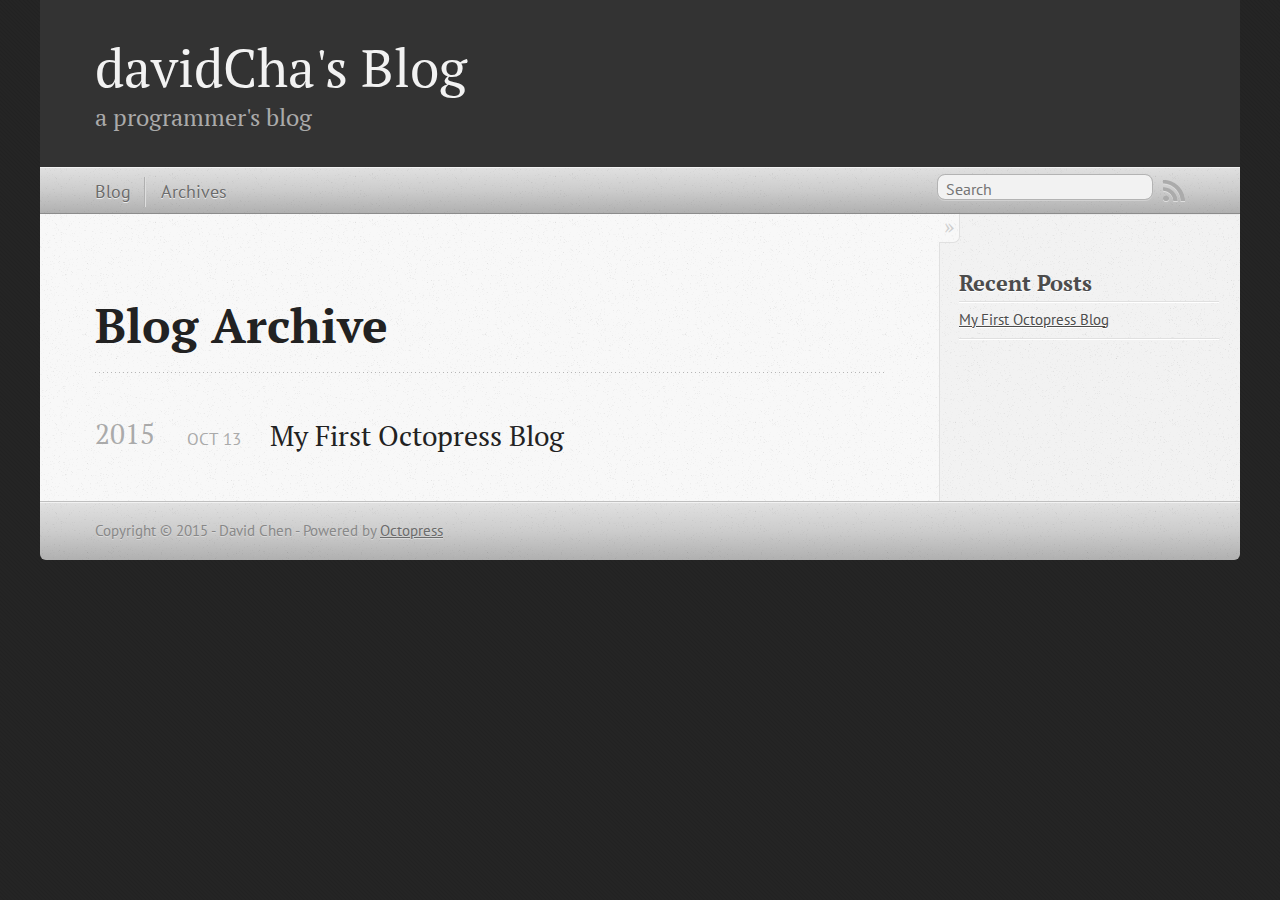
==== commit 8e5c67d0: "Site updated at 2015-10-13 15:34:23 UTC" ====
--- a/blog/archives/index.html
+++ b/blog/archives/index.html
@@ -5,8 +5,8 @@
 <!--[if (gt IE 8)|(gt IEMobile 7)|!(IEMobile)|!(IE)]><!--><html class="no-js" lang="en"><!--<![endif]-->
 <head>
   <meta charset="utf-8">
-  <title>Blog Archive - My Octopress Blog</title>
-  <meta name="author" content="Your Name">
+  <title>Blog Archive - davidCha's Blog</title>
+  <meta name="author" content="David Chen">
 
   
   <meta name="description" content=" Blog Archive 2015 My First Octopress Blog
@@ -22,7 +22,7 @@
   <link rel="canonical" href="http://david203812.github.io/blog/archives/">
   <link href="/favicon.png" rel="icon">
   <link href="/stylesheets/screen.css" media="screen, projection" rel="stylesheet" type="text/css">
-  <link href="/atom.xml" rel="alternate" title="My Octopress Blog" type="application/atom+xml">
+  <link href="/atom.xml" rel="alternate" title="davidCha's Blog" type="application/atom+xml">
   <script src="/javascripts/modernizr-2.0.js"></script>
   <script src="//ajax.useso.com/ajax/libs/jquery/1.9.1/jquery.min.js"></script>
   <script>!window.jQuery && document.write(unescape('%3Cscript src="/javascripts/libs/jquery.min.js"%3E%3C/script%3E'))</script>
@@ -37,9 +37,9 @@
 
 <body   >
   <header role="banner"><hgroup>
-  <h1><a href="/">My Octopress Blog</a></h1>
+  <h1><a href="/">davidCha's Blog</a></h1>
   
-    <h2>A blogging framework for hackers.</h2>
+    <h2>a programmer's blog</h2>
   
 </hgroup>
 
@@ -118,7 +118,7 @@
     </div>
   </div>
   <footer role="contentinfo"><p>
-  Copyright &copy; 2015 - Your Name -
+  Copyright &copy; 2015 - David Chen -
   <span class="credit">Powered by <a href="http://octopress.org">Octopress</a></span>
 </p>
 
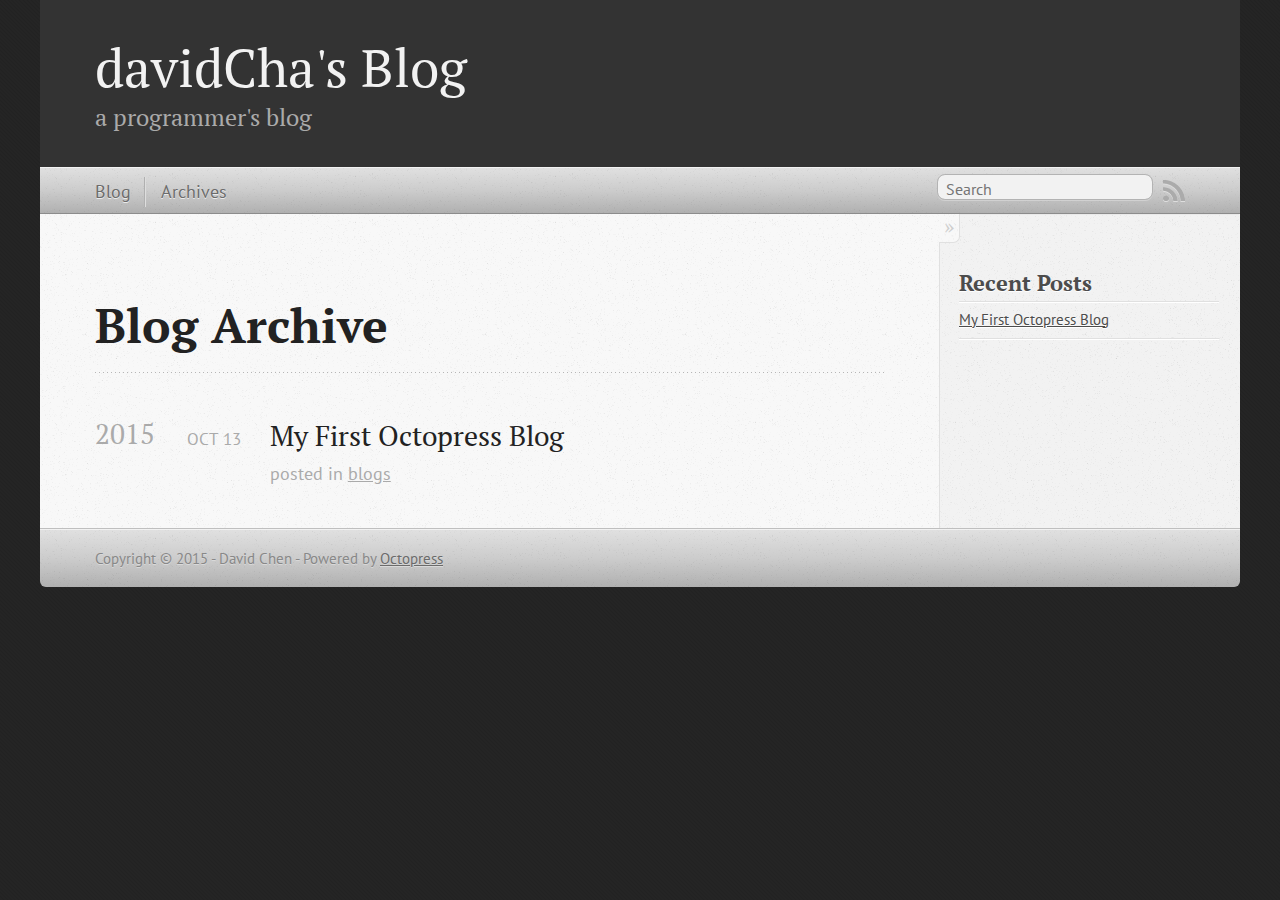
==== commit fb66b13d: "Site updated at 2015-10-14 08:23:43 UTC" ====
--- a/blog/archives/index.html
+++ b/blog/archives/index.html
@@ -10,7 +10,7 @@
 
   
   <meta name="description" content=" Blog Archive 2015 My First Octopress Blog
-Oct 13 2015 Recent Posts My First Octopress Blog ">
+Oct 13 2015 posted in blogs Recent Posts My First Octopress Blog ">
   
 
   <!-- http://t.co/dKP3o1e -->
@@ -84,6 +84,10 @@
 <h1><a href="/blog/2015/10/13/my-first-octopress-blog/">My First Octopress Blog</a></h1>
 <time datetime="2015-10-13T23:25:37+08:00" pubdate><span class='month'>Oct</span> <span class='day'>13</span> <span class='year'>2015</span></time>
 
+<footer>
+  <span class="categories">posted in <a class='category' href='/blog/categories/blogs/'>blogs</a></span>
+</footer>
+
 
 </article>
 
